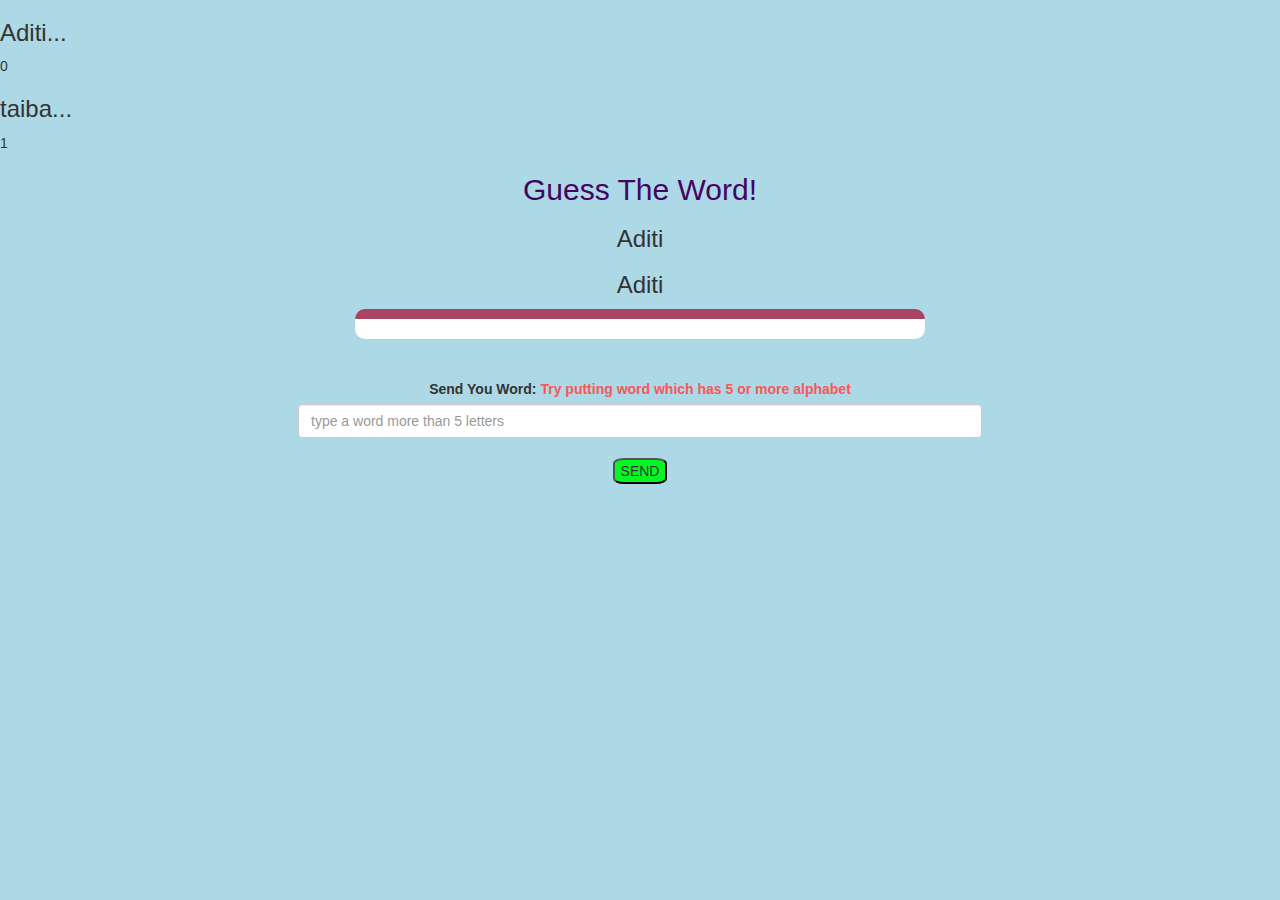
==== game_page.html @ 3df2c3a6 "hover effect , setitem and getitem in localStorage" ====
<!DOCTYPE html>
<html>
<head>
	<title>Guess The Word</title>

<meta name="viewport" content="width=device-width, initial-scale=1">
<link rel="stylesheet" href="https://maxcdn.bootstrapcdn.com/bootstrap/3.4.0/css/bootstrap.min.css">
<script src="https://ajax.googleapis.com/ajax/libs/jquery/3.4.1/jquery.min.js"></script>
<script src="https://maxcdn.bootstrapcdn.com/bootstrap/3.4.0/js/bootstrap.min.js"></script>

<link rel="stylesheet" type="text/css" href="game.css">
</head>
<body>

	<h3 id="player_1_name">Aditi...</h3><span id="p1_score">0</span>
	<br>
	<h3 id="player_2_name">taiba...</h3><span id="p2_score">1</span>

<div class="container">
	<center>

		<h2 style="color: rgb(68, 4, 97);">Guess The Word!</h2>
        <h3 id="player_question">Aditi</h3>
		<h3 id="player_answer">Aditi</h3>
		
<div id="output" class="col-lg-6 col-sm-8 col-xs-10"></div>

		<br>
		<br>

		<label>Send You Word: <b style="color: rgb(250, 87, 87)">Try putting word which has 5 or more alphabet</b></label>
        <input id="word" type="text" class="form-control" placeholder="type a word more than 5 letters">
		<br>
		<button onclick="send();" type="submit">SEND </button>

		<br>

	</center>
</div>

<script src="game_page.js"></script>
</body>
</html>
---- game.css ----
body
{
	background: lightblue;
}

	.login_div1 , .login_div2
	{
		background: white;
		padding: 10px;
		float: none;
		border-radius: 15px;
	}


#player1_name , #player2_name
{
	display: inline-block;
	margin-left: 20px;
}
#word
{
	width: 60%;
}
#word_display
{
	letter-spacing: 5px;
}
#output
{
background: white;
border-radius: 10px;
border-top: 10px solid #AA4465;
padding: 10px;
float: none;
text-align: left;
}

button:hover { background-color: #420466; /* Green */ color: white; height: 60px; width: 100px;}
button{ background-color: #04f725; border-radius: 20%;}
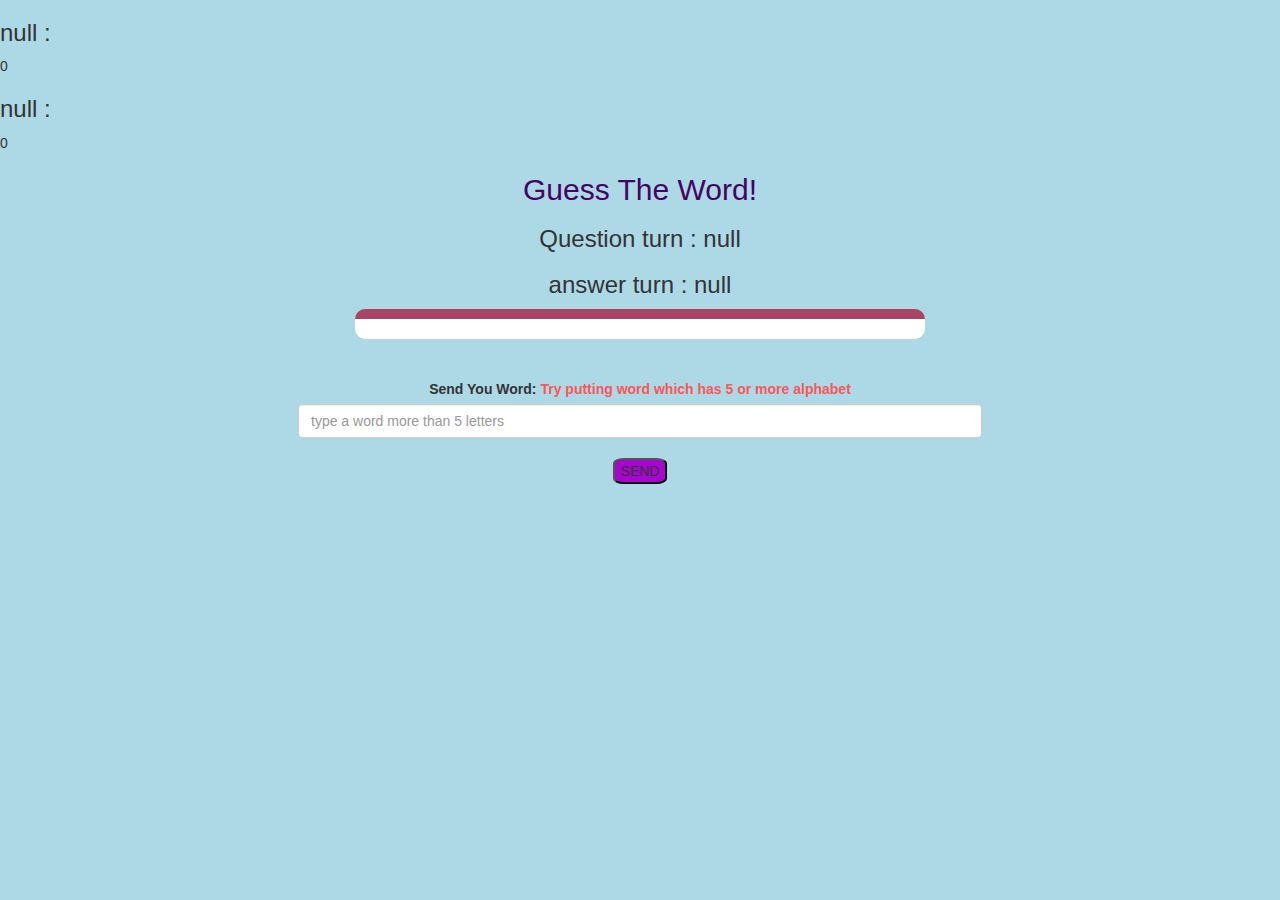
==== commit b47d184b: "replace,charAt( )" ====
--- a/game_page.html
+++ b/game_page.html
@@ -12,16 +12,16 @@
 </head>
 <body>
 
-	<h3 id="player_1_name">Aditi...</h3><span id="p1_score">0</span>
+	<h3 id="player_1_name"></h3><span id="p1_score"></span>
 	<br>
-	<h3 id="player_2_name">taiba...</h3><span id="p2_score">1</span>
+	<h3 id="player_2_name"></h3><span id="p2_score"></span>
 
 <div class="container">
 	<center>
 
 		<h2 style="color: rgb(68, 4, 97);">Guess The Word!</h2>
-        <h3 id="player_question">Aditi</h3>
-		<h3 id="player_answer">Aditi</h3>
+        <h3 id="player_question"></h3>
+		<h3 id="player_answer"></h3>
 		
 <div id="output" class="col-lg-6 col-sm-8 col-xs-10"></div>
 
--- a/game.css
+++ b/game.css
@@ -36,4 +36,5 @@
 }
 
 button:hover { background-color: #420466; /* Green */ color: white; height: 60px; width: 100px;}
-button{ background-color: #04f725; border-radius: 20%;}
+button{ background-color: #a805d1; border-radius: 20%;}
+
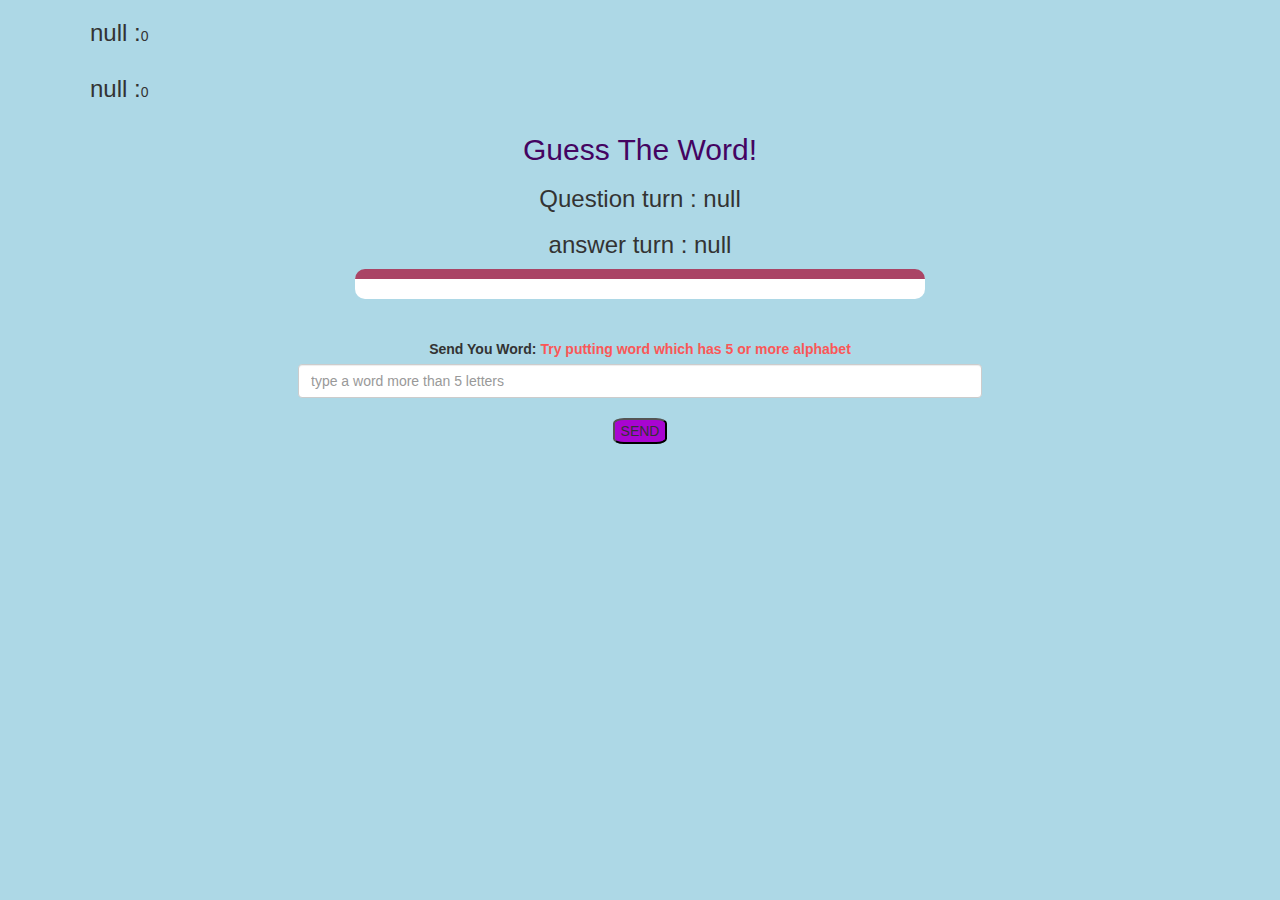
==== commit 01bda7eb: "check() adding points increment operator" ====
--- a/game_page.html
+++ b/game_page.html
@@ -12,11 +12,11 @@
 </head>
 <body>
 
+<div class="container">
+
 	<h3 id="player_1_name"></h3><span id="p1_score"></span>
 	<br>
 	<h3 id="player_2_name"></h3><span id="p2_score"></span>
-
-<div class="container">
 	<center>
 
 		<h2 style="color: rgb(68, 4, 97);">Guess The Word!</h2>
--- a/game.css
+++ b/game.css
@@ -12,7 +12,7 @@
 	}
 
 
-#player1_name , #player2_name
+#player_1_name , #player_2_name
 {
 	display: inline-block;
 	margin-left: 20px;
